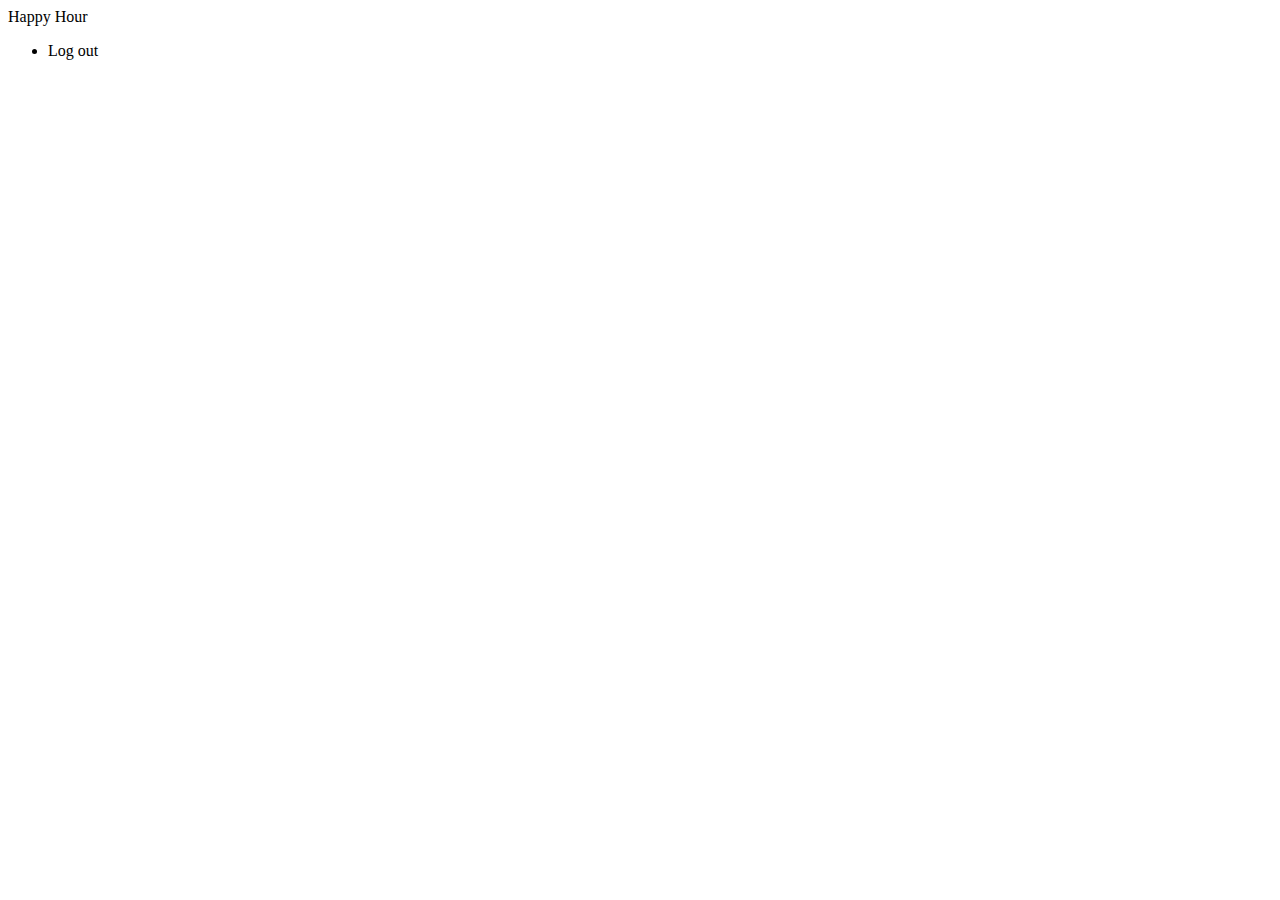
==== src/main/resources/templates/index.html @ 483a51a1 "signup and login" ====
<!DOCTYPE html>
<html lang="en" xmlns:th="http://www.thymeleaf.org">
<head>Happy Hour</head>

    <title>Happy Hour</title>
<body>

<div>
    <ul>
        <li><a th:href="@{/logout}">Log out</a></li>
    </ul>
</div>

</body>
</html>
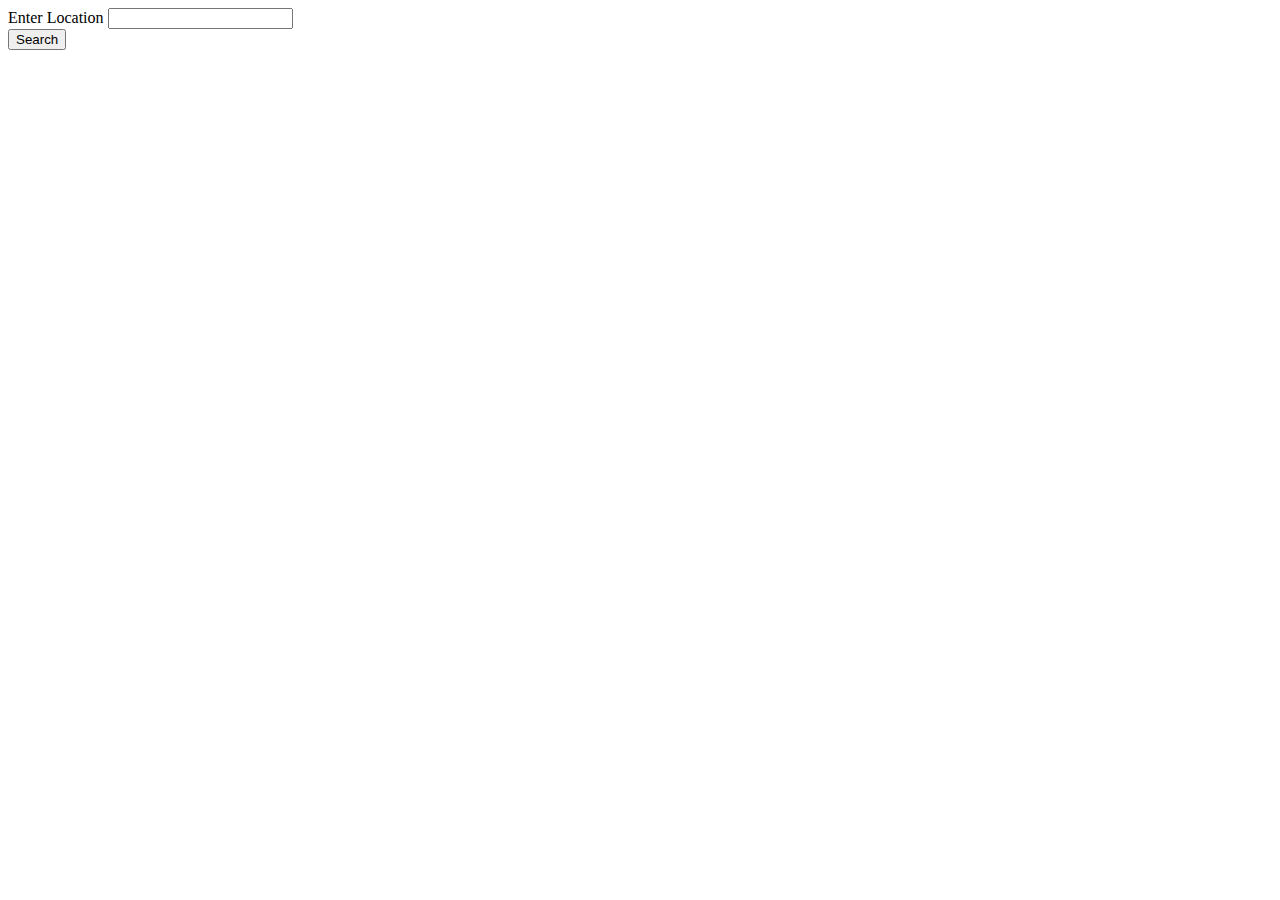
==== commit e68bf0f6: "fixed parsing error" ====
--- a/src/main/resources/templates/index.html
+++ b/src/main/resources/templates/index.html
@@ -1,15 +1,15 @@
 <!DOCTYPE html>
-<html lang="en" xmlns:th="http://www.thymeleaf.org">
-<head>Happy Hour</head>
+<html lang="en" xmlns:th="http://www.thymeleaf.org/">
+<head th:replace="fragments :: head"></head>
 
-    <title>Happy Hour</title>
-<body>
-
-<div>
-    <ul>
-        <li><a th:href="@{/logout}">Log out</a></li>
-    </ul>
-</div>
-
+<body class="container">
+<header th:replace="fragments :: page-header"></header>
+<form action="/search" class="search-form" th:object="${search}" method="post">
+    <div class="form-group">
+        <label th:for="location" class="search">Enter Location</label>
+            <input class="form-control" th:field="*{location}"/>
+    </div>
+    <input type="submit" class="btn" value="Search"/>
+</form>
 </body>
 </html>